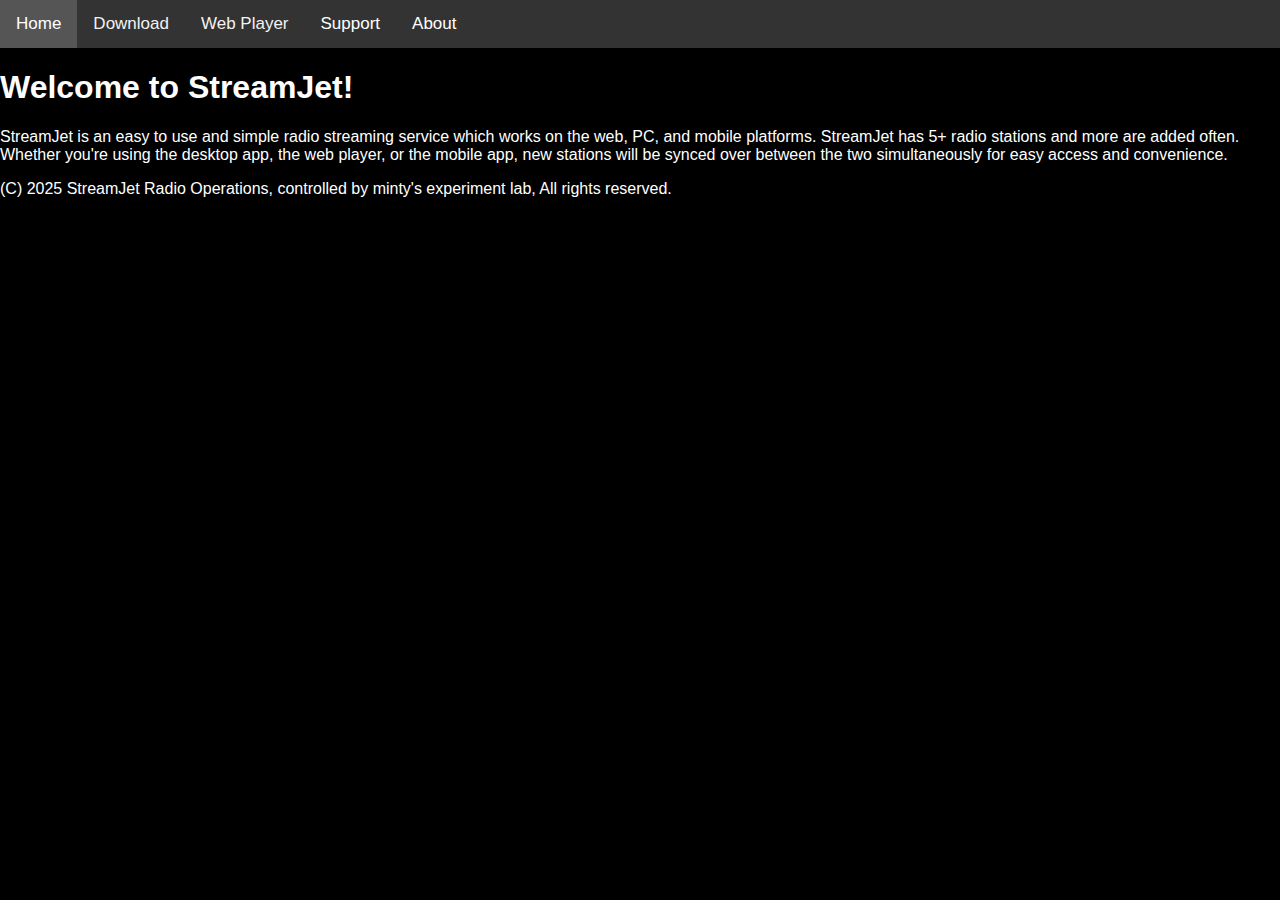
==== index.html @ d80f9321 "added files" ====
<!DOCTYPE html>
<html lang="en">
  <head>
    <meta charset="UTF-8">
    <meta name="viewport" content="width=device-width, initial-scale=1.0">
    <meta http-equiv="X-UA-Compatible" content="ie=edge">
    <title>StreamJet - Home</title>
    <link rel="icon" type="image/x-icon" href="favicon.ico">
    <link rel="stylesheet" href="./style.css">
  </head>
  <style>
  body {
    font-family: Tahoma, sans-serif;
  }
  </style>
  <body style="background-color: black;"> 
    
    <main> 
     
      <div class="topnav" id="myTopnav">
        <a href="index.html" class="active">Home</a>
        <a href="downloads.html">Download</a>
        <a href="webplayer.html">Web Player</a>
        <div class="dropdown">
          <button class="dropbtn">Support
            <i class="fa fa-caret-down"></i>
          </button>
          <div class="dropdown-content">
            <a href="faq.html">FAQ</a>
            <a href="livechat.html">Live Chat</a>
            <a href="contact.html">Contact</a>
          </div>
        </div>
        <div class="dropdown">
          <button class="dropbtn">About
            <i class="fa fa-caret-down"></i>
          </button>
          <div class="dropdown-content">
            <a href="about.html">About StreamJet</a>
            <a href="visions.html">Visions</a>
            <a href="donate.html">Donate</a>
          </div>
        </div>
        <a href="javascript:void(0);" class="icon" onclick="topnav1()">&#9776;</a>
      </div>
    </main>
    <h1 style="color:white;">Welcome to StreamJet!</h1>
    <p style="color:white;">StreamJet is an easy to use and simple radio streaming service which works on the web, PC, and mobile platforms. StreamJet has 5+ radio stations and more are added often. Whether you're using the desktop app, the web player, or the mobile app, new stations will be synced over between the two simultaneously for easy access and convenience. </p>
    
    
    
   
    <script src="index.js"></script>
    

    <script src="https://static.elfsight.com/platform/platform.js" async></script>
    <script src="https://static.elfsight.com/platform/platform.js" async></script>
    <div class="elfsight-app-614f0c8e-b0e1-4459-acbd-4faf746ec96a" data-elfsight-app-lazy></div>

    

    <footer>
      <p style="color:white">(C) 2025 StreamJet Radio Operations, controlled by minty's experiment lab, All rights reserved.</p>   
         </footer>
  </body>
</html>
---- style.css ----
.topnav {
  background-color: #333;
  overflow: hidden;
}

.topnav a {
  float: left;
  display: block;
  color: #f2f2f2;
  text-align: center;
  padding: 14px 16px;
  text-decoration: none;
  font-size: 17px;
}

.active {
  background-color: #04AA6D;
  color: white;
}

.topnav .icon {
  display: none;
}

.dropdown {
  float: left;
  overflow: hidden;
}

.dropdown .dropbtn {
  font-size: 17px;
  border: none;
  outline: none;
  color: white;
  padding: 14px 16px;
  background-color: inherit;
  font-family: inherit;
  margin: 0;
}

.dropdown-content {
  display: none;
  position: absolute;
  background-color: #f9f9f9;
  min-width: 160px;
  box-shadow: 0px 8px 16px 0px rgba(0,0,0,0.2);
  z-index: 1;
}

.dropdown-content a {
  float: none;
  color: black;
  padding: 12px 16px;
  text-decoration: none;
  display: block;
  text-align: left;
}

.topnav a:hover, .dropdown:hover .dropbtn {
  background-color: #555;
  color: white;
}

.dropdown-content a:hover {
  background-color: #ddd;
  color: black;
}

.dropdown:hover .dropdown-content {
  display: block;
}

@media screen and (max-width: 600px) {
  .topnav a:not(:first-child), .dropdown .dropbtn {
    display: none;
  }
  .topnav a.icon {
    float: right;
    display: block;
  }
}

@media screen and (max-width: 600px) {
  .topnav.responsive {position: relative;}
  .topnav.responsive a.icon {
    position: absolute;
    right: 0;
    top: 0;
  }
  .topnav.responsive a {
    float: none;
    display: block;
    text-align: left;
  }
  .topnav.responsive .dropdown {float: none;}
  .topnav.responsive .dropdown-content {position: relative;}
  .topnav.responsive .dropdown .dropbtn {
    display: block;
    width: 100%;
    text-align: left;
  }
}


.inter-<uniquifier> {
  font-family: "Inter", sans-serif;
  font-optical-sizing: auto;
  font-weight: <weight>;
  font-style: normal;
}


body {
  background-color: #000;    
  margin: 0;
  overflow: hidden;
  background-repeat: no-repeat;
}
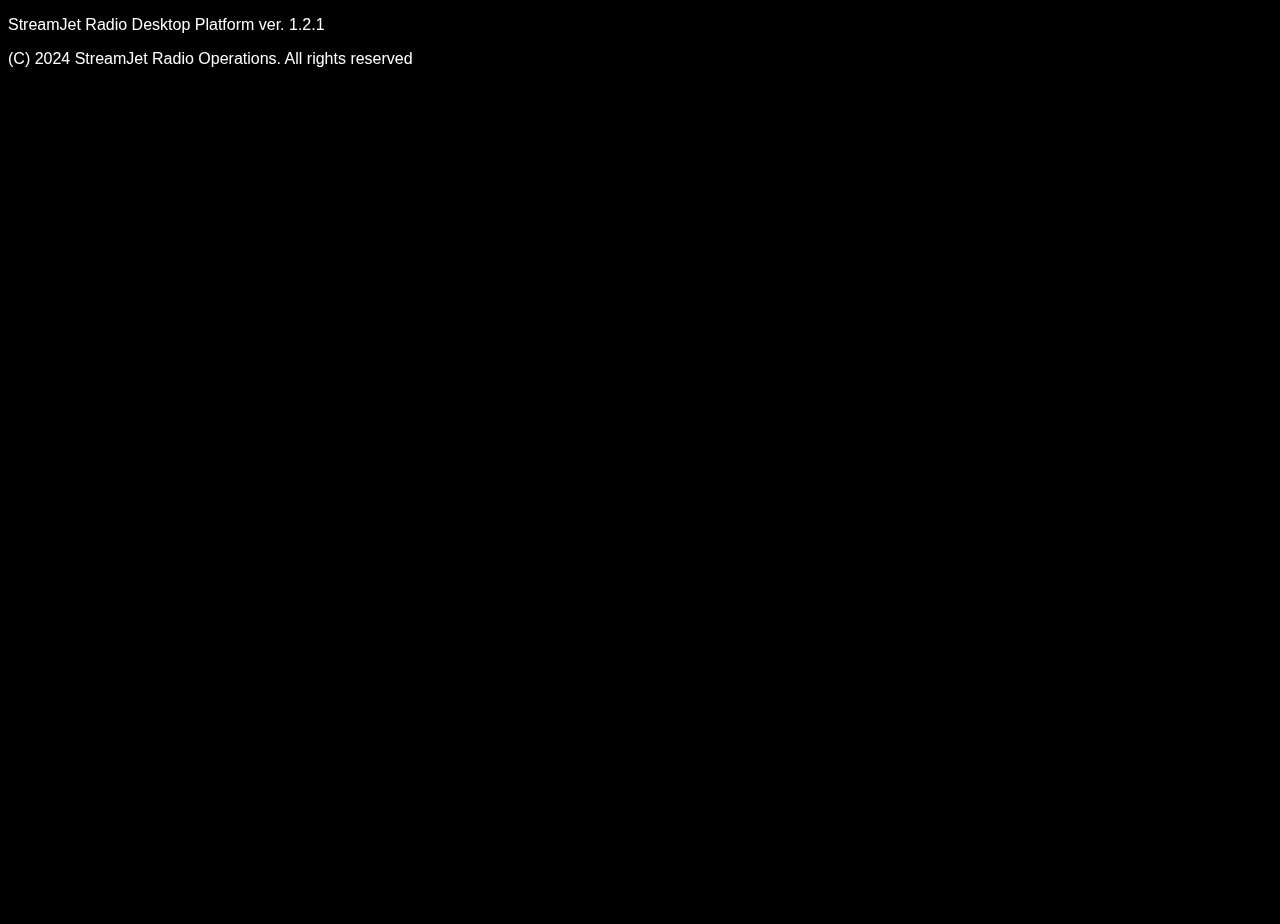
==== commit 3d504b79: "Add files via upload" ====
--- a/index.html
+++ b/index.html
@@ -1,66 +1,61 @@
 <!DOCTYPE html>
 <html lang="en">
-  <head>
+<head>
+    <style>
+        body {
+            font-family: Tahoma, sans-serif;
+        }
+        video {
+            object-fit: cover;
+            width: 100vw;
+            height: 100vh;
+            position: fixed;
+            top: 0;
+            left: 0;
+        }
+
+        .viewport-header {
+            position: relative;
+            height: 100vh;
+            text-align: left;
+
+
+        }
+    </style>
+
+    <link rel="preconnect" href="https://fonts.googleapis.com">
+    <link rel="preconnect" href="https://fonts.gstatic.com" crossorigin>
+
     <meta charset="UTF-8">
-    <meta name="viewport" content="width=device-width, initial-scale=1.0">
-    <meta http-equiv="X-UA-Compatible" content="ie=edge">
-    <title>StreamJet - Home</title>
+    <title>StreamJet Desktop Platform</title>
     <link rel="icon" type="image/x-icon" href="favicon.ico">
-    <link rel="stylesheet" href="./style.css">
-  </head>
-  <style>
-  body {
-    font-family: Tahoma, sans-serif;
-  }
-  </style>
-  <body style="background-color: black;"> 
-    
-    <main> 
-     
-      <div class="topnav" id="myTopnav">
-        <a href="index.html" class="active">Home</a>
-        <a href="downloads.html">Download</a>
-        <a href="webplayer.html">Web Player</a>
-        <div class="dropdown">
-          <button class="dropbtn">Support
-            <i class="fa fa-caret-down"></i>
-          </button>
-          <div class="dropdown-content">
-            <a href="faq.html">FAQ</a>
-            <a href="livechat.html">Live Chat</a>
-            <a href="contact.html">Contact</a>
-          </div>
-        </div>
-        <div class="dropdown">
-          <button class="dropbtn">About
-            <i class="fa fa-caret-down"></i>
-          </button>
-          <div class="dropdown-content">
-            <a href="about.html">About StreamJet</a>
-            <a href="visions.html">Visions</a>
-            <a href="donate.html">Donate</a>
-          </div>
-        </div>
-        <a href="javascript:void(0);" class="icon" onclick="topnav1()">&#9776;</a>
-      </div>
-    </main>
-    <h1 style="color:white;">Welcome to StreamJet!</h1>
-    <p style="color:white;">StreamJet is an easy to use and simple radio streaming service which works on the web, PC, and mobile platforms. StreamJet has 5+ radio stations and more are added often. Whether you're using the desktop app, the web player, or the mobile app, new stations will be synced over between the two simultaneously for easy access and convenience. </p>
-    
-    
-    
-   
-    <script src="index.js"></script>
-    
-
-    <script src="https://static.elfsight.com/platform/platform.js" async></script>
-    <script src="https://static.elfsight.com/platform/platform.js" async></script>
-    <div class="elfsight-app-614f0c8e-b0e1-4459-acbd-4faf746ec96a" data-elfsight-app-lazy></div>
-
-    
-
-    <footer>
-      <p style="color:white">(C) 2025 StreamJet Radio Operations, controlled by minty's experiment lab, All rights reserved.</p>   
-         </footer>
-  </body>
+</head>
+
+
+<body style="background-color: black;">
+<video autoplay muted loop id="myVideo">
+    <source src="video.mp4" type="video/mp4">
+</video>
+<header class="viewport-header">
+    <p style="color:white">StreamJet Radio Desktop Platform ver. 1.2.1</p>
+
+
+
+    <script src="https://static.elfsight.com/platform/platform.js" async></script>
+    <div class="elfsight-app-2f27a0bb-5ccf-49f1-8ff1-160f534f9dfb" data-elfsight-app-lazy></div>
+
+
+    <p style="color:white">(C) 2024 StreamJet Radio Operations. All rights reserved</p>
+
+</header>
+
+
+
+
+
+
+
+
+
+</body>
 </html>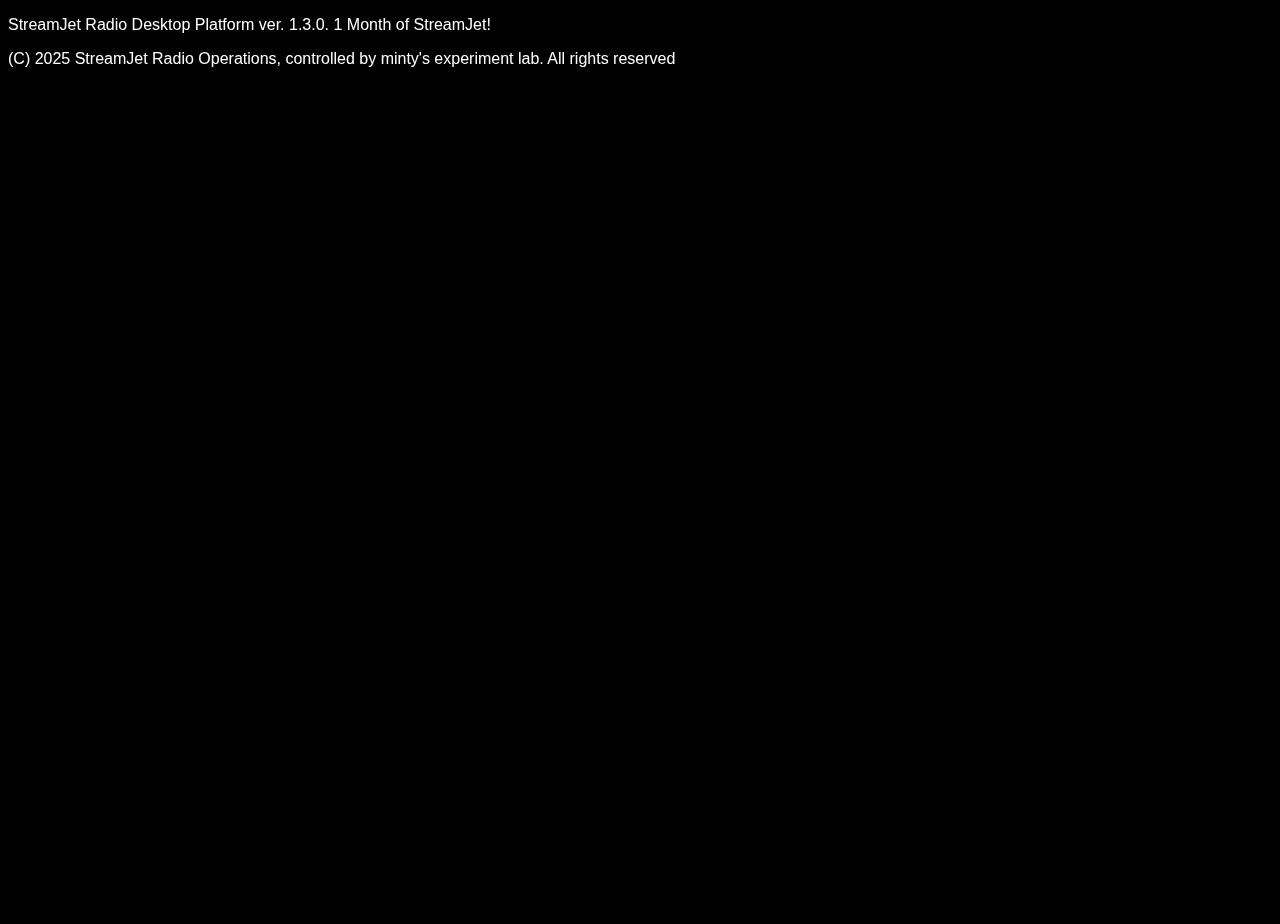
==== commit d329f6e8: "1.3.0 update!" ====
--- a/index.html
+++ b/index.html
@@ -37,15 +37,16 @@
     <source src="video.mp4" type="video/mp4">
 </video>
 <header class="viewport-header">
-    <p style="color:white">StreamJet Radio Desktop Platform ver. 1.2.1</p>
+    <p style="color:white">StreamJet Radio Desktop Platform ver. 1.3.0. 1 Month of StreamJet!</p>
 
 
 
     <script src="https://static.elfsight.com/platform/platform.js" async></script>
     <div class="elfsight-app-2f27a0bb-5ccf-49f1-8ff1-160f534f9dfb" data-elfsight-app-lazy></div>
+    <script src="https://static.elfsight.com/platform/platform.js" async></script>
+    <div class="elfsight-app-cc6e7692-5021-4d0d-a2b7-2e84f0a9afa2" data-elfsight-app-lazy></div>
 
-
-    <p style="color:white">(C) 2024 StreamJet Radio Operations. All rights reserved</p>
+    <p style="color:white">(C) 2025 StreamJet Radio Operations, controlled by minty's experiment lab. All rights reserved</p>
 
 </header>
 
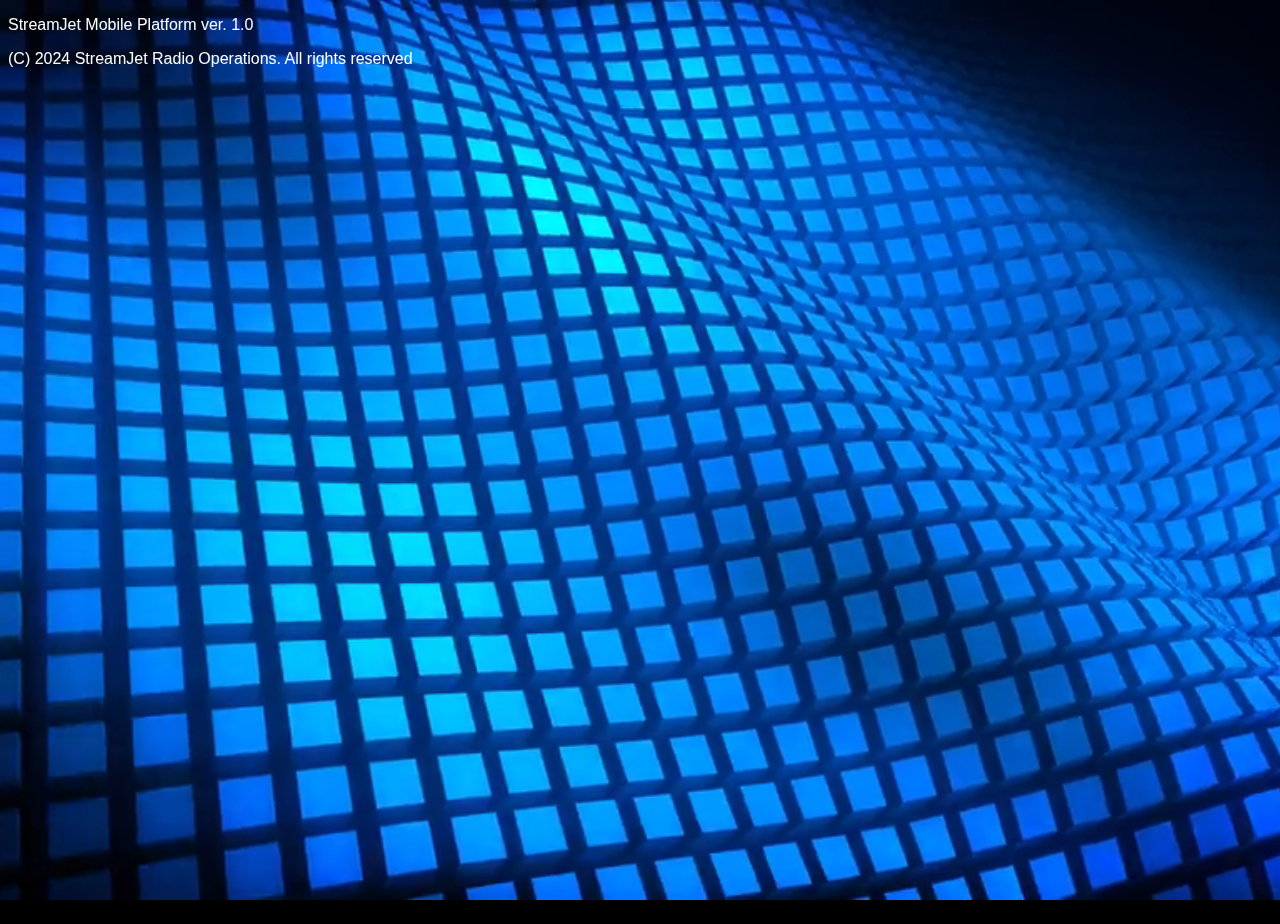
==== commit a13525a8: "Add files via upload" ====
--- a/index.html
+++ b/index.html
@@ -27,7 +27,7 @@
     <link rel="preconnect" href="https://fonts.gstatic.com" crossorigin>
 
     <meta charset="UTF-8">
-    <title>StreamJet Desktop Platform</title>
+    <title>StreamJet Mobile Platform</title>
     <link rel="icon" type="image/x-icon" href="favicon.ico">
 </head>
 
@@ -37,16 +37,15 @@
     <source src="video.mp4" type="video/mp4">
 </video>
 <header class="viewport-header">
-    <p style="color:white">StreamJet Radio Desktop Platform ver. 1.3.0. 1 Month of StreamJet!</p>
+    <p style="color:white">StreamJet Mobile Platform ver. 1.0</p>
 
 
 
     <script src="https://static.elfsight.com/platform/platform.js" async></script>
     <div class="elfsight-app-2f27a0bb-5ccf-49f1-8ff1-160f534f9dfb" data-elfsight-app-lazy></div>
-    <script src="https://static.elfsight.com/platform/platform.js" async></script>
-    <div class="elfsight-app-cc6e7692-5021-4d0d-a2b7-2e84f0a9afa2" data-elfsight-app-lazy></div>
 
-    <p style="color:white">(C) 2025 StreamJet Radio Operations, controlled by minty's experiment lab. All rights reserved</p>
+
+    <p style="color:white">(C) 2024 StreamJet Radio Operations. All rights reserved</p>
 
 </header>
 
